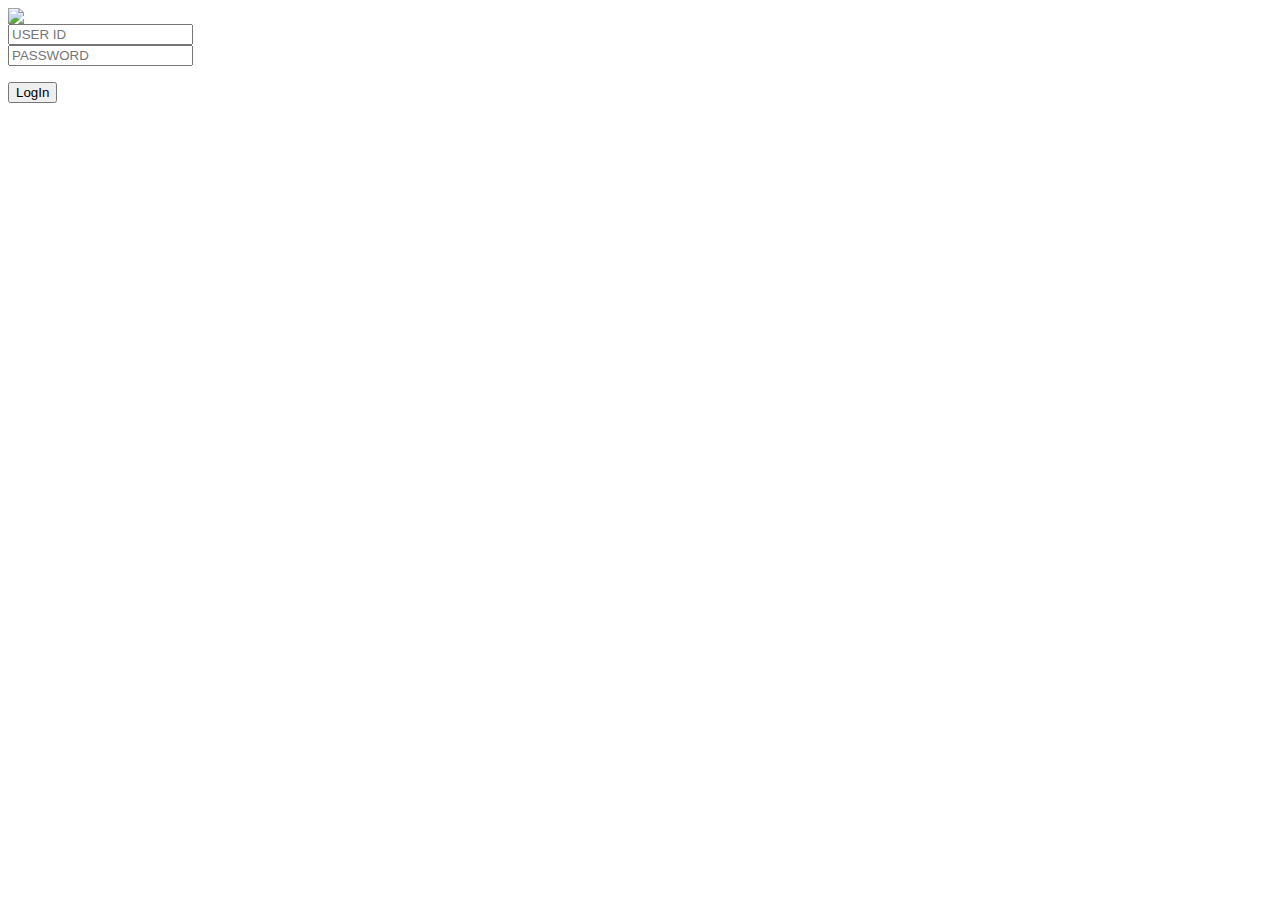
==== src/main/resources/templates/index.html @ 9fb2c392 "シフト申請昨日未着手" ====
<!DOCTYPE>
<html xmlns:th="http://www.thymeleaf.org">
<head>
    <meta charset="UTF-8">
    <title>ログイン</title>
    <link rel="stylesheet" type="text/css" th:href="@{/css/style.css}">
    <link rel="stylesheet" type="text/css" th:href="@{/css/login.css}">
</head>

<body>
<img src="hogehoge">
<form th:action="@{/login}" method="post">
    <div id="input-area">
        <div class="input-element"><input type="text" name="user_id" placeholder="USER ID" maxlength="12"></div>
        <div class="input-element"><input type="password" name="password" placeholder="PASSWORD" maxlength="12"></div>
        <p th:text="${errorAlertFlag}"></p>
    </div>
    <div id="login-bt">
        <button>LogIn</button>
    </div>
</form>
</body>
</html>
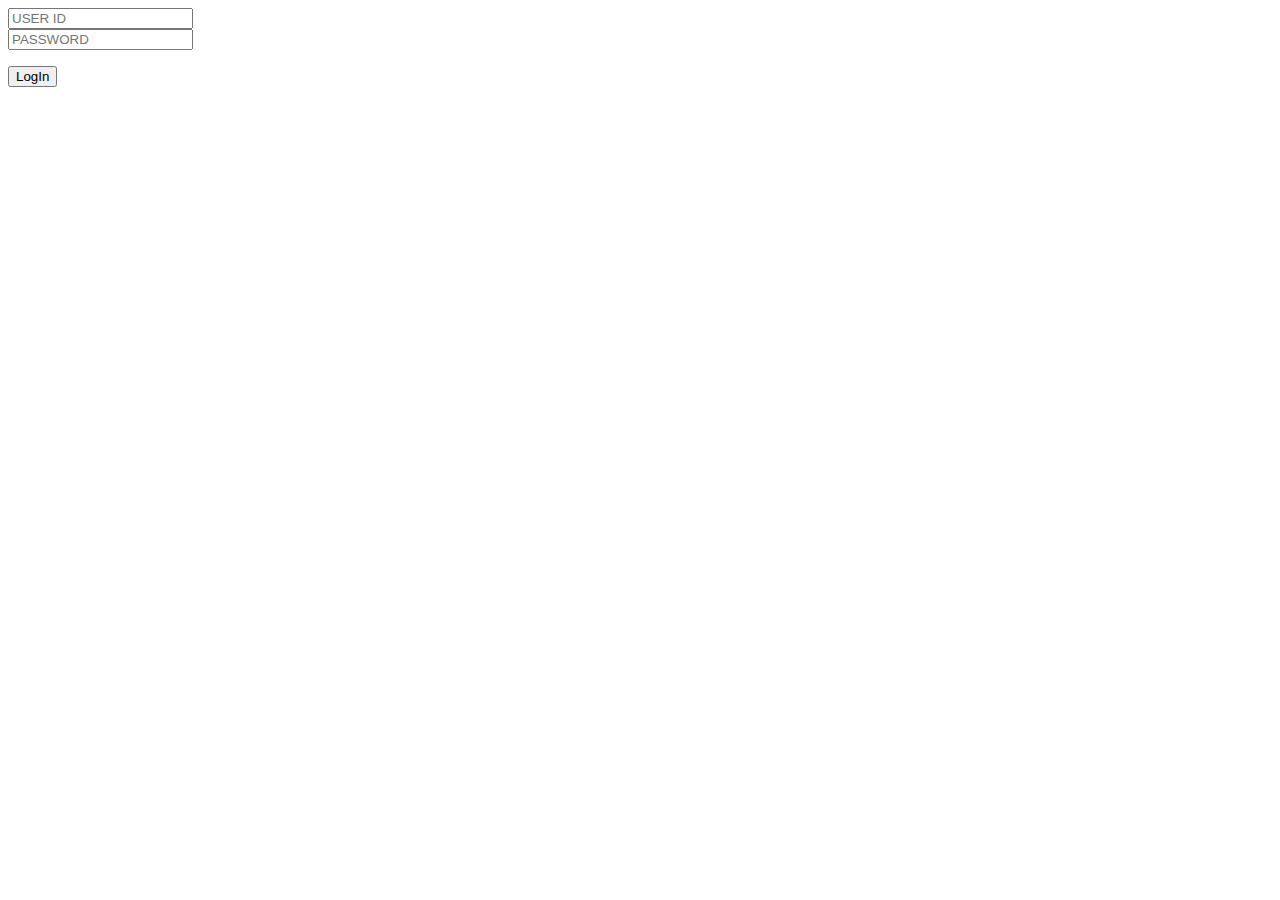
==== commit f6fa5fbf: "大会に出す用を完了" ====
--- a/src/main/resources/templates/index.html
+++ b/src/main/resources/templates/index.html
@@ -3,12 +3,11 @@
 <head>
     <meta charset="UTF-8">
     <title>ログイン</title>
-    <link rel="stylesheet" type="text/css" th:href="@{/css/style.css}">
-    <link rel="stylesheet" type="text/css" th:href="@{/css/login.css}">
+    <link rel="stylesheet" type="text/css" th:href="@{css/style.css}">
+    <link rel="stylesheet" type="text/css" th:href="@{css/login.css}">
 </head>
 
 <body>
-<img src="hogehoge">
 <form th:action="@{/login}" method="post">
     <div id="input-area">
         <div class="input-element"><input type="text" name="user_id" placeholder="USER ID" maxlength="12"></div>
